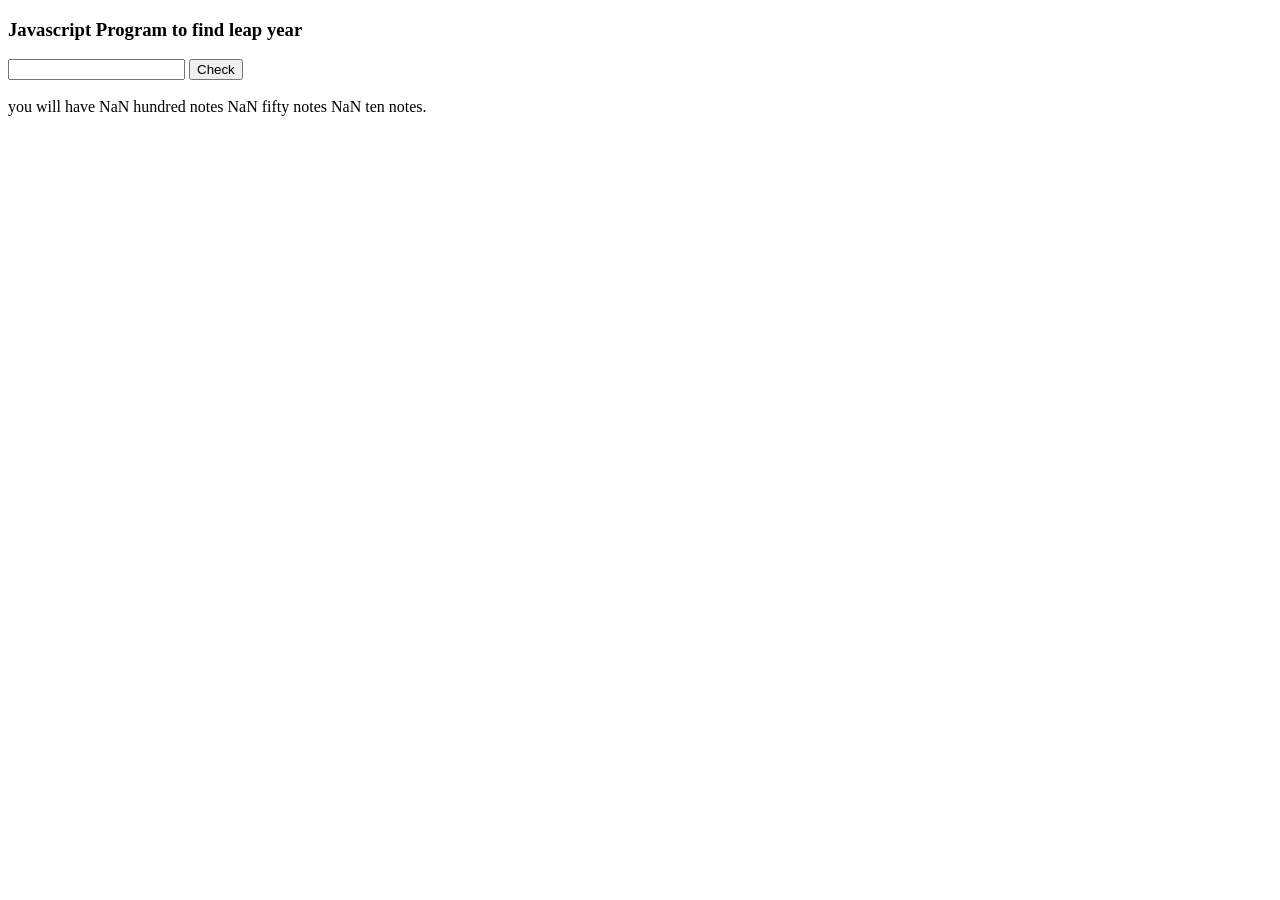
==== chapter38-42.html @ affbc903 "assignment 9" ====
<!DOCTYPE html>
<html lang="en">
<head>
    <meta charset="UTF-8">
    <meta name="viewport" content="width=device-width, initial-scale=1.0">
    <meta http-equiv="X-UA-Compatible" content="ie=edge">
    <title>Document</title>
    
<body>
<h3>Javascript Program to find leap year</h3>
<input type="text" id="year"></input>
<button onclick="check_leapyear()">Check</button>
<br><br>







    <script src="chapter38-42.js"></script>
</head>
</body>
</html>
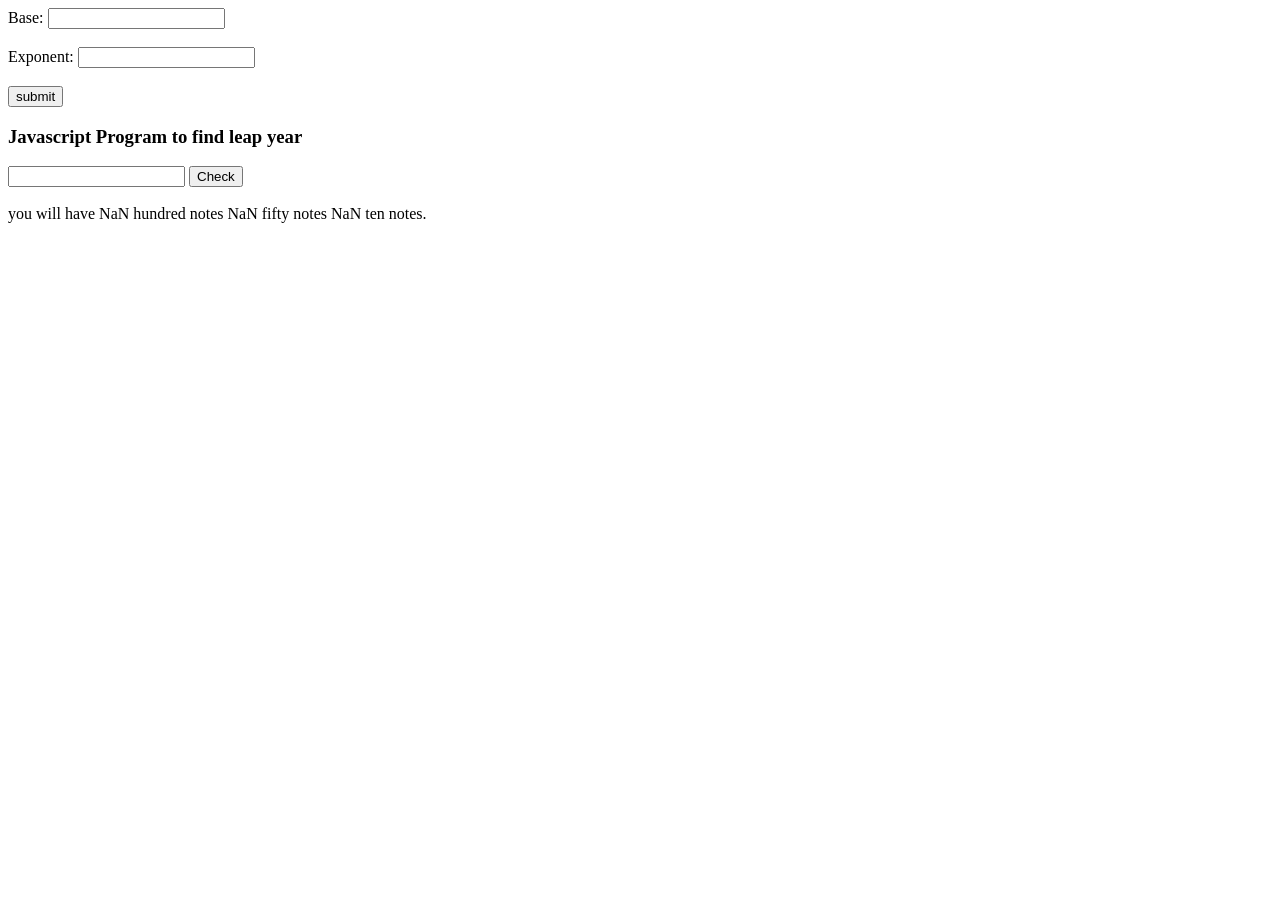
==== commit dd3ad38d: "assignment_9" ====
--- a/chapter38-42.html
+++ b/chapter38-42.html
@@ -7,10 +7,44 @@
     <title>Document</title>
     
 <body>
+
+        <!-- Write a custom function power ( a, b ), to calculate the value of a raised to b.  -->
+
+        <form>  
+                Base: <input type="text" id="base"><br>  <br>
+                Exponent: <input type="text" id="exp"> <br>  <br>
+                  <input type="button"  onclick="display()" value="submit">  
+                </form>  
+                <p><span id="result"></span></p>  
+
+
+
+
+
+
+<!-- task 2 -->
 <h3>Javascript Program to find leap year</h3>
 <input type="text" id="year"></input>
 <button onclick="check_leapyear()">Check</button>
 <br><br>
+
+
+<!-- task 3 -->
+<!-- 
+If the lengths of the sides of a triangle are denoted by a, b, and 
+c, then area of triangle is given by 
+area = S(S − a)(S − b)(S − c) 
+where, S = ( a + b + c ) / 2 
+Calculate area of triangle using 2 functions  -->
+
+
+
+
+
+
+
+
+
 
 
 
